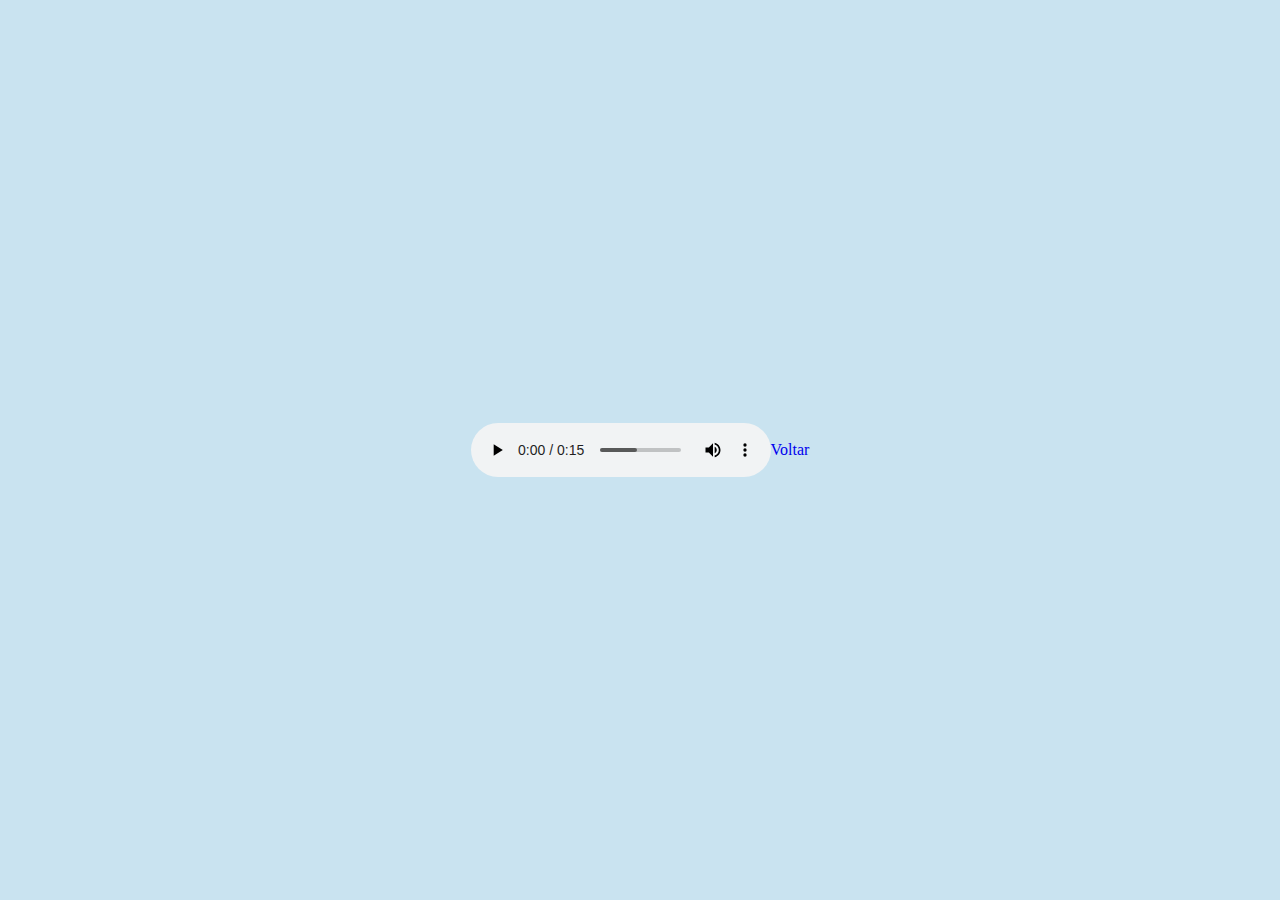
==== audio.html @ 5a86e9de "Add files via upload" ====
<!DOCTYPE html>
<html>

<head>
  <meta charset="utf-8">
  <meta name="viewport" content="width=device-width">
  <title>replit</title>
  <link href="style.css" rel="stylesheet" type="text/css" />
</head>

<body>
	<audio controls autoplay>
		<source src="audio/musica.mp3" type="audio/mpeg">
		Your browser does not support the audio element.
	</audio>
	<div id="Baixo">
		<a href="./index.html">Voltar</a>
	</div>
</body>

</html>
---- style.css ----
html {
  height: 100%;
  width: 100%;
}

body {
  background-color:#c9e3f0;
  margin: 0;
  display: flex;
  justify-content: center;
  align-items: center;
  min-height: 100vh;
}

.container {
  background-color: white;
  padding: 30px;
  max-width: 700px;
  border-right: 3px solid #50a3cc;
  border-left: 3px solid #50a3cc;
}

table {
  width: 100%;
  text-align:center; 
  border-collapse: collapse;
  border-radius: 8px;
  overflow: hidden;
  box-shadow: 0 0 8px rgba(0, 0, 0, 0.1);  
}

th, td {
  padding: 10px;
  text-align: center;
  }
  
th {
  background-color: #f2f2f2;
}
  
 tr:nth-child(even) {
  background-color: #f9f9f9;
 }
  
h1{
	text-align:center;
	font-family: 'Trebuchet MS', sans-serif;
}

#links{
	display:flex;
	justify-content:center;
}

img{
	width:300px;
	height:300px;
}

.botao{
    border:2px solid #499fc9;
	padding:5px;
	height: 60px;
	width:310px;
	text-transform:uppercase;
	font-size:15px;
	font-family: 'Trebuchet MS', sans-serif;
	border-radius:15px;
	cursor:pointer;
	color:black;
	background-size:200% 200%;
	background-image: linear-gradient(to top, #9ad2ed, #9ad2ed, #fff
	);
	transition-duration: 1.5s;
}

.botao:hover{
	background-position:bottom;
}

p{
	text-align: center;
	font-size: 20px;
	line-height:18px;
	margin-bottom: 0px;
	margin-top:0px;
}

#inicio{
	border: 2px solid #50a3cc;
	border-radius:15px;
	background-color: #c9e3f0;
}

a{
	text-decoration:none;
}

#baixo{
	align-content:right;
}

li{
	list-style: none;
}
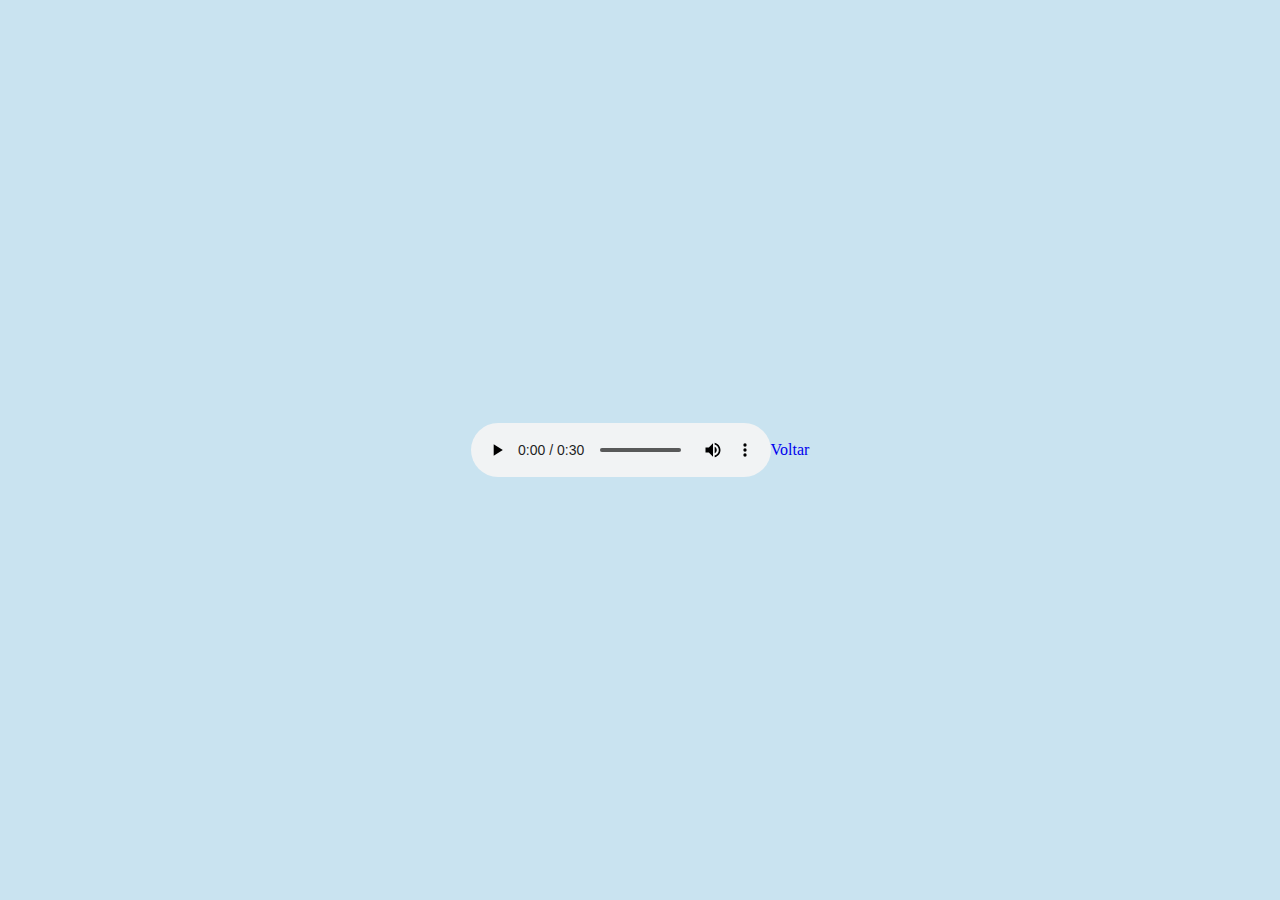
==== commit 4556ccbc: "Update audio.html" ====
--- a/audio.html
+++ b/audio.html
@@ -10,7 +10,7 @@
 
 <body>
 	<audio controls autoplay>
-		<source src="audio/musica.mp3" type="audio/mpeg">
+		<source src="audio/musica.mp4" type="audio/mpeg">
 		Your browser does not support the audio element.
 	</audio>
 	<div id="Baixo">
@@ -18,4 +18,4 @@
 	</div>
 </body>
 
-</html>+</html>
